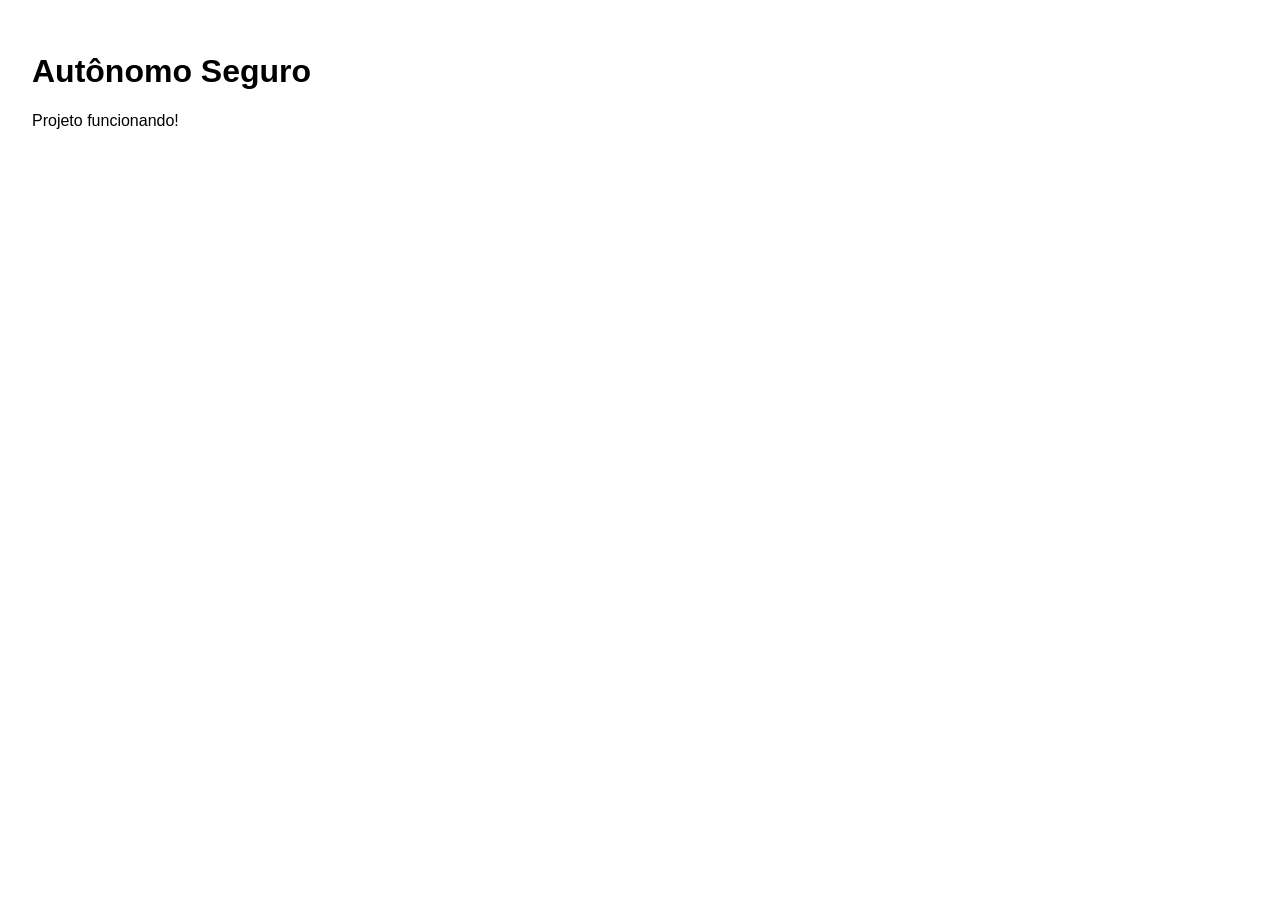
==== src/main/resources/templates/index.html @ 21474af2 "Base do projeto Autonomo Seguro" ====
<!DOCTYPE html>
<html lang="pt-br">
<head>
<meta charset="UTF-8">
<meta name="viewport" content="width=device-width, initial-scale=1.0">
<title>Autônomo Seguro</title>
</head>
<body style="font-family: Arial, sans-serif; padding: 24px;">
<h1>Autônomo Seguro</h1>
<p>Projeto funcionando!</p>
</body>
</html>
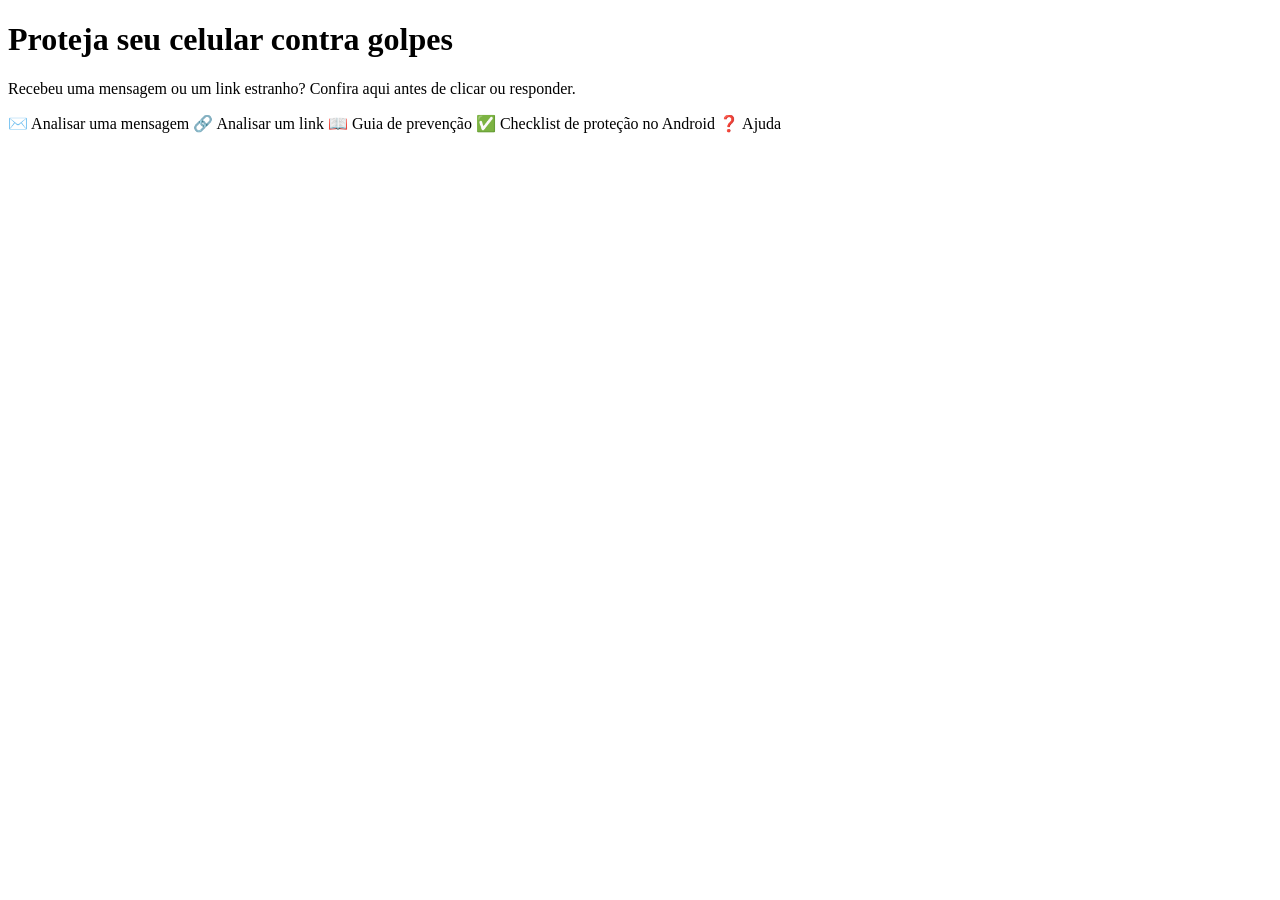
==== commit 8bf58e39: "Fase 4: analisador de mensagens e visual verde" ====
--- a/src/main/resources/templates/index.html
+++ b/src/main/resources/templates/index.html
@@ -1,12 +1,24 @@
 <!DOCTYPE html>
-<html lang="pt-br">
+<html lang="pt-br" xmlns:th="http://www.thymeleaf.org">
 <head>
 <meta charset="UTF-8">
 <meta name="viewport" content="width=device-width, initial-scale=1.0">
 <title>Autônomo Seguro</title>
+<link rel="stylesheet" th:href="@{/css/estilo.css}">
 </head>
-<body style="font-family: Arial, sans-serif; padding: 24px;">
-<h1>Autônomo Seguro</h1>
-<p>Projeto funcionando!</p>
+<body>
+<header th:replace="~{fragmentos :: topo}"></header>
+<main class="conteudo">
+<h1>Proteja seu celular contra golpes</h1>
+<p class="lead">Recebeu uma mensagem ou um link estranho? Confira aqui antes de clicar ou responder.</p>
+<nav class="menu">
+<a class="botao botao-principal" th:href="@{/mensagem}">✉️ Analisar uma mensagem</a>
+<a class="botao botao-principal" th:href="@{/link}">🔗 Analisar um link</a>
+<a class="botao" th:href="@{/guia}">📖 Guia de prevenção</a>
+<a class="botao" th:href="@{/checklist}">✅ Checklist de proteção no Android</a>
+<a class="botao" th:href="@{/ajuda}">❓ Ajuda</a>
+</nav>
+</main>
+<footer th:replace="~{fragmentos :: rodape}"></footer>
 </body>
 </html>
